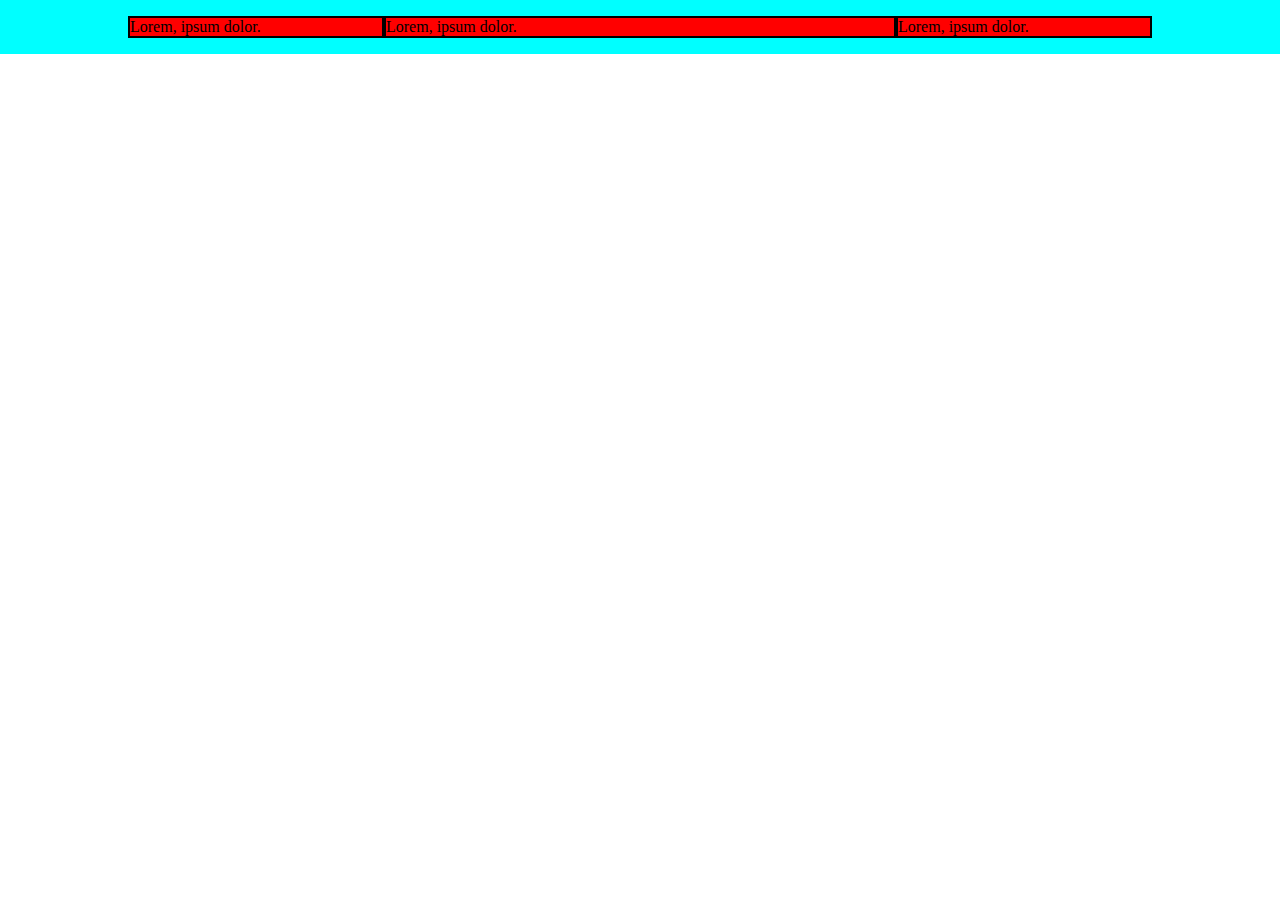
==== index.html @ b1a3d9f4 "initial commit+ header" ====
<!DOCTYPE html>
<html lang="en">
<head>
    <meta charset="UTF-8">
    <meta http-equiv="X-UA-Compatible" content="IE=edge">
    <meta name="viewport" content="width=device-width, initial-scale=1.0">
    <link rel="stylesheet" href="./assets/style.css">
    <title>Discord</title>
</head>
<body class="debug">
    <header>
        
        <div class="container">
            
            <div class="row">
                <div class="col-3"> Lorem, ipsum dolor.</div>
                <div class="col-6">Lorem, ipsum dolor.</div>
                <div class="col-3">Lorem, ipsum dolor.</div>
            </div>

            

        </div>
    </header>
    <main></main>
    <footer></footer>
</body>
</html>
---- assets/style.css ----
*{
    margin: 0;
    padding: 0;
    box-sizing: border-box;
}

/* #region Utilities */

.container{
    width: 80%;
    max-width:1200px;
    margin: auto;
}

.row{
    display: flex;
}

.col-1{
    width: calc((100% / 12) * 1);
}

.col-3{
    width: calc((100% / 12) * 3);
}

.col-4{
    width: calc((100% / 12) * 4);
}

.col-6{
    width: calc((100% / 12) * 6);
}
/* #endregion utilities */

/* #region debug */

.debug header{
    background-color: aqua;
}

.debug [class^="col-"]{
    background-color: red;
    border: 2px solid;
}

/* #endregion debug */

header > .container{
    padding: 1rem 0;
}
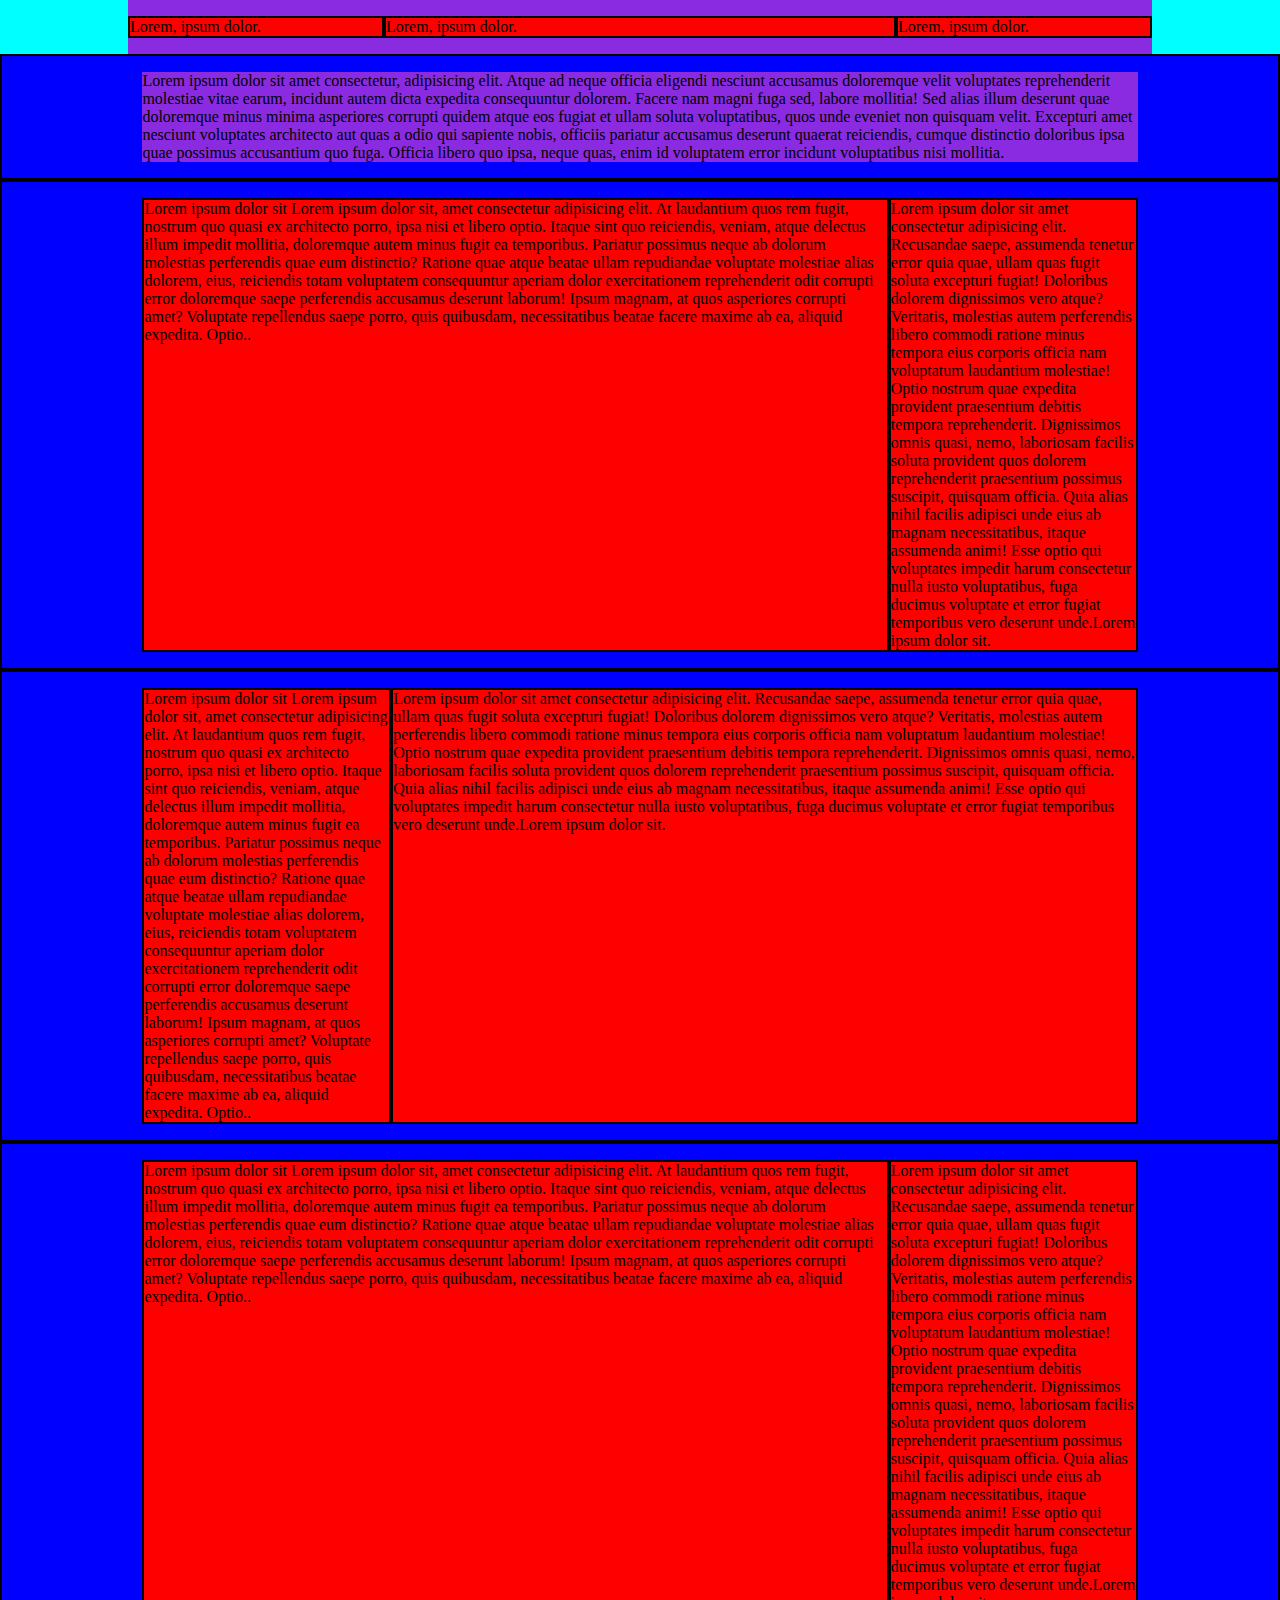
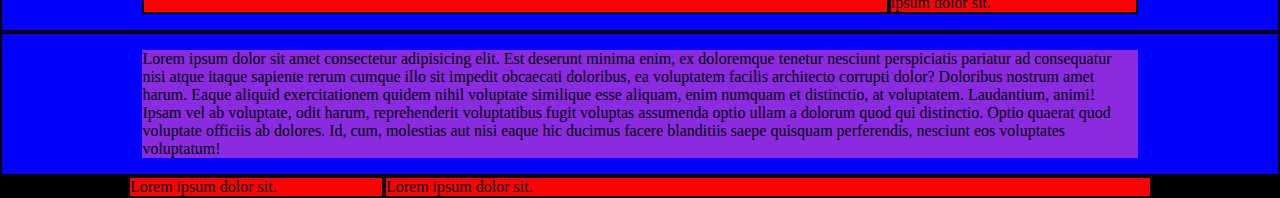
==== commit cfc3a090: "add main" ====
--- a/index.html
+++ b/index.html
@@ -22,7 +22,55 @@
 
         </div>
     </header>
-    <main></main>
-    <footer></footer>
+    <main>
+        <div class="container-fluid">
+            <div class="container">
+                Lorem ipsum dolor sit amet consectetur, adipisicing elit. Atque ad neque officia eligendi nesciunt accusamus doloremque velit voluptates reprehenderit molestiae vitae earum, incidunt autem dicta expedita consequuntur dolorem. Facere nam magni fuga sed, labore mollitia! Sed alias illum deserunt quae doloremque minus minima asperiores corrupti quidem atque eos fugiat et ullam soluta voluptatibus, quos unde eveniet non quisquam velit. Excepturi amet nesciunt voluptates architecto aut quas a odio qui sapiente nobis, officiis pariatur accusamus deserunt quaerat reiciendis, cumque distinctio doloribus ipsa quae possimus accusantium quo fuga. Officia libero quo ipsa, neque quas, enim id voluptatem error incidunt voluptatibus nisi mollitia.
+            </div>
+        </div>
+        <div class="container-fluid">
+            <div class="container book_frog">
+                 <div class="row">
+                    <div class="col-9">Lorem ipsum dolor sit Lorem ipsum dolor sit, amet consectetur adipisicing elit. At laudantium quos rem fugit, nostrum quo quasi ex architecto porro, ipsa nisi et libero optio. Itaque sint quo reiciendis, veniam, atque delectus illum impedit mollitia, doloremque autem minus fugit ea temporibus. Pariatur possimus neque ab dolorum molestias perferendis quae eum distinctio? Ratione quae atque beatae ullam repudiandae voluptate molestiae alias dolorem, eius, reiciendis totam voluptatem consequuntur aperiam dolor exercitationem reprehenderit odit corrupti error doloremque saepe perferendis accusamus deserunt laborum! Ipsum magnam, at quos asperiores corrupti amet? Voluptate repellendus saepe porro, quis quibusdam, necessitatibus beatae facere maxime ab ea, aliquid expedita. Optio..</div>
+                    <div class="col-3">Lorem ipsum dolor sit amet consectetur adipisicing elit. Recusandae saepe, assumenda tenetur error quia quae, ullam quas fugit soluta excepturi fugiat! Doloribus dolorem dignissimos vero atque? Veritatis, molestias autem perferendis libero commodi ratione minus tempora eius corporis officia nam voluptatum laudantium molestiae! Optio nostrum quae expedita provident praesentium debitis tempora reprehenderit. Dignissimos omnis quasi, nemo, laboriosam facilis soluta provident quos dolorem reprehenderit praesentium possimus suscipit, quisquam officia. Quia alias nihil facilis adipisci unde eius ab magnam necessitatibus, itaque assumenda animi! Esse optio qui voluptates impedit harum consectetur nulla iusto voluptatibus, fuga ducimus voluptate et error fugiat temporibus vero deserunt unde.Lorem ipsum dolor sit.</div>
+                 </div>
+            </div>
+        </div>
+
+        <div class="container-fluid">
+            <div class="container table_wizard">
+                 <div class="row">
+                    <div class="col-3">Lorem ipsum dolor sit Lorem ipsum dolor sit, amet consectetur adipisicing elit. At laudantium quos rem fugit, nostrum quo quasi ex architecto porro, ipsa nisi et libero optio. Itaque sint quo reiciendis, veniam, atque delectus illum impedit mollitia, doloremque autem minus fugit ea temporibus. Pariatur possimus neque ab dolorum molestias perferendis quae eum distinctio? Ratione quae atque beatae ullam repudiandae voluptate molestiae alias dolorem, eius, reiciendis totam voluptatem consequuntur aperiam dolor exercitationem reprehenderit odit corrupti error doloremque saepe perferendis accusamus deserunt laborum! Ipsum magnam, at quos asperiores corrupti amet? Voluptate repellendus saepe porro, quis quibusdam, necessitatibus beatae facere maxime ab ea, aliquid expedita. Optio..</div>
+                    <div class="col-9">Lorem ipsum dolor sit amet consectetur adipisicing elit. Recusandae saepe, assumenda tenetur error quia quae, ullam quas fugit soluta excepturi fugiat! Doloribus dolorem dignissimos vero atque? Veritatis, molestias autem perferendis libero commodi ratione minus tempora eius corporis officia nam voluptatum laudantium molestiae! Optio nostrum quae expedita provident praesentium debitis tempora reprehenderit. Dignissimos omnis quasi, nemo, laboriosam facilis soluta provident quos dolorem reprehenderit praesentium possimus suscipit, quisquam officia. Quia alias nihil facilis adipisci unde eius ab magnam necessitatibus, itaque assumenda animi! Esse optio qui voluptates impedit harum consectetur nulla iusto voluptatibus, fuga ducimus voluptate et error fugiat temporibus vero deserunt unde.Lorem ipsum dolor sit.</div>
+                 </div>
+            </div>
+        </div>
+
+        <div class="container-fluid">
+            <div class="container taqquino">
+                 <div class="row">
+                    <div class="col-9">Lorem ipsum dolor sit Lorem ipsum dolor sit, amet consectetur adipisicing elit. At laudantium quos rem fugit, nostrum quo quasi ex architecto porro, ipsa nisi et libero optio. Itaque sint quo reiciendis, veniam, atque delectus illum impedit mollitia, doloremque autem minus fugit ea temporibus. Pariatur possimus neque ab dolorum molestias perferendis quae eum distinctio? Ratione quae atque beatae ullam repudiandae voluptate molestiae alias dolorem, eius, reiciendis totam voluptatem consequuntur aperiam dolor exercitationem reprehenderit odit corrupti error doloremque saepe perferendis accusamus deserunt laborum! Ipsum magnam, at quos asperiores corrupti amet? Voluptate repellendus saepe porro, quis quibusdam, necessitatibus beatae facere maxime ab ea, aliquid expedita. Optio..</div>
+                    <div class="col-3">Lorem ipsum dolor sit amet consectetur adipisicing elit. Recusandae saepe, assumenda tenetur error quia quae, ullam quas fugit soluta excepturi fugiat! Doloribus dolorem dignissimos vero atque? Veritatis, molestias autem perferendis libero commodi ratione minus tempora eius corporis officia nam voluptatum laudantium molestiae! Optio nostrum quae expedita provident praesentium debitis tempora reprehenderit. Dignissimos omnis quasi, nemo, laboriosam facilis soluta provident quos dolorem reprehenderit praesentium possimus suscipit, quisquam officia. Quia alias nihil facilis adipisci unde eius ab magnam necessitatibus, itaque assumenda animi! Esse optio qui voluptates impedit harum consectetur nulla iusto voluptatibus, fuga ducimus voluptate et error fugiat temporibus vero deserunt unde.Lorem ipsum dolor sit.</div>
+                 </div>
+            </div>
+        </div>
+
+
+
+        <div class="container-fluid ">
+            <div class="container mobile_devices">
+                Lorem ipsum dolor sit amet consectetur adipisicing elit. Est deserunt minima enim, ex doloremque tenetur nesciunt perspiciatis pariatur ad consequatur nisi atque itaque sapiente rerum cumque illo sit impedit obcaecati doloribus, ea voluptatem facilis architecto corrupti dolor? Doloribus nostrum amet harum. Eaque aliquid exercitationem quidem nihil voluptate similique esse aliquam, enim numquam et distinctio, at voluptatem. Laudantium, animi! Ipsam vel ab voluptate, odit harum, reprehenderit voluptatibus fugit voluptas assumenda optio ullam a dolorum quod qui distinctio. Optio quaerat quod voluptate officiis ab dolores. Id, cum, molestias aut nisi eaque hic ducimus facere blanditiis saepe quisquam perferendis, nesciunt eos voluptates voluptatum!
+            </div>
+
+        </div>
+    </main>
+    <footer>
+        <div class="container">
+            <div class="row">
+                <div class="col-3">Lorem ipsum dolor sit.</div>
+                <div class="col-9">Lorem ipsum dolor sit.</div>
+            </div>
+        </div>
+    </footer>
 </body>
 </html>--- a/assets/style.css
+++ b/assets/style.css
@@ -10,6 +10,10 @@
     width: 80%;
     max-width:1200px;
     margin: auto;
+}
+
+.container-fluid{
+    width: 100%;
 }
 
 .row{
@@ -31,6 +35,10 @@
 .col-6{
     width: calc((100% / 12) * 6);
 }
+
+.col-9{
+    width: calc((100% / 12) * 9);
+}
 /* #endregion utilities */
 
 /* #region debug */
@@ -44,8 +52,27 @@
     border: 2px solid;
 }
 
+.debug .container-fluid{
+    background-color: blue;
+    border: 2px solid;
+}
+
+.debug .container{
+    background-color: blueviolet;
+
+}
+
 /* #endregion debug */
 
 header > .container{
     padding: 1rem 0;
+    
+}
+
+main > .container-fluid{
+    padding: 1rem;
+}
+
+footer{
+    background-color: black;
 }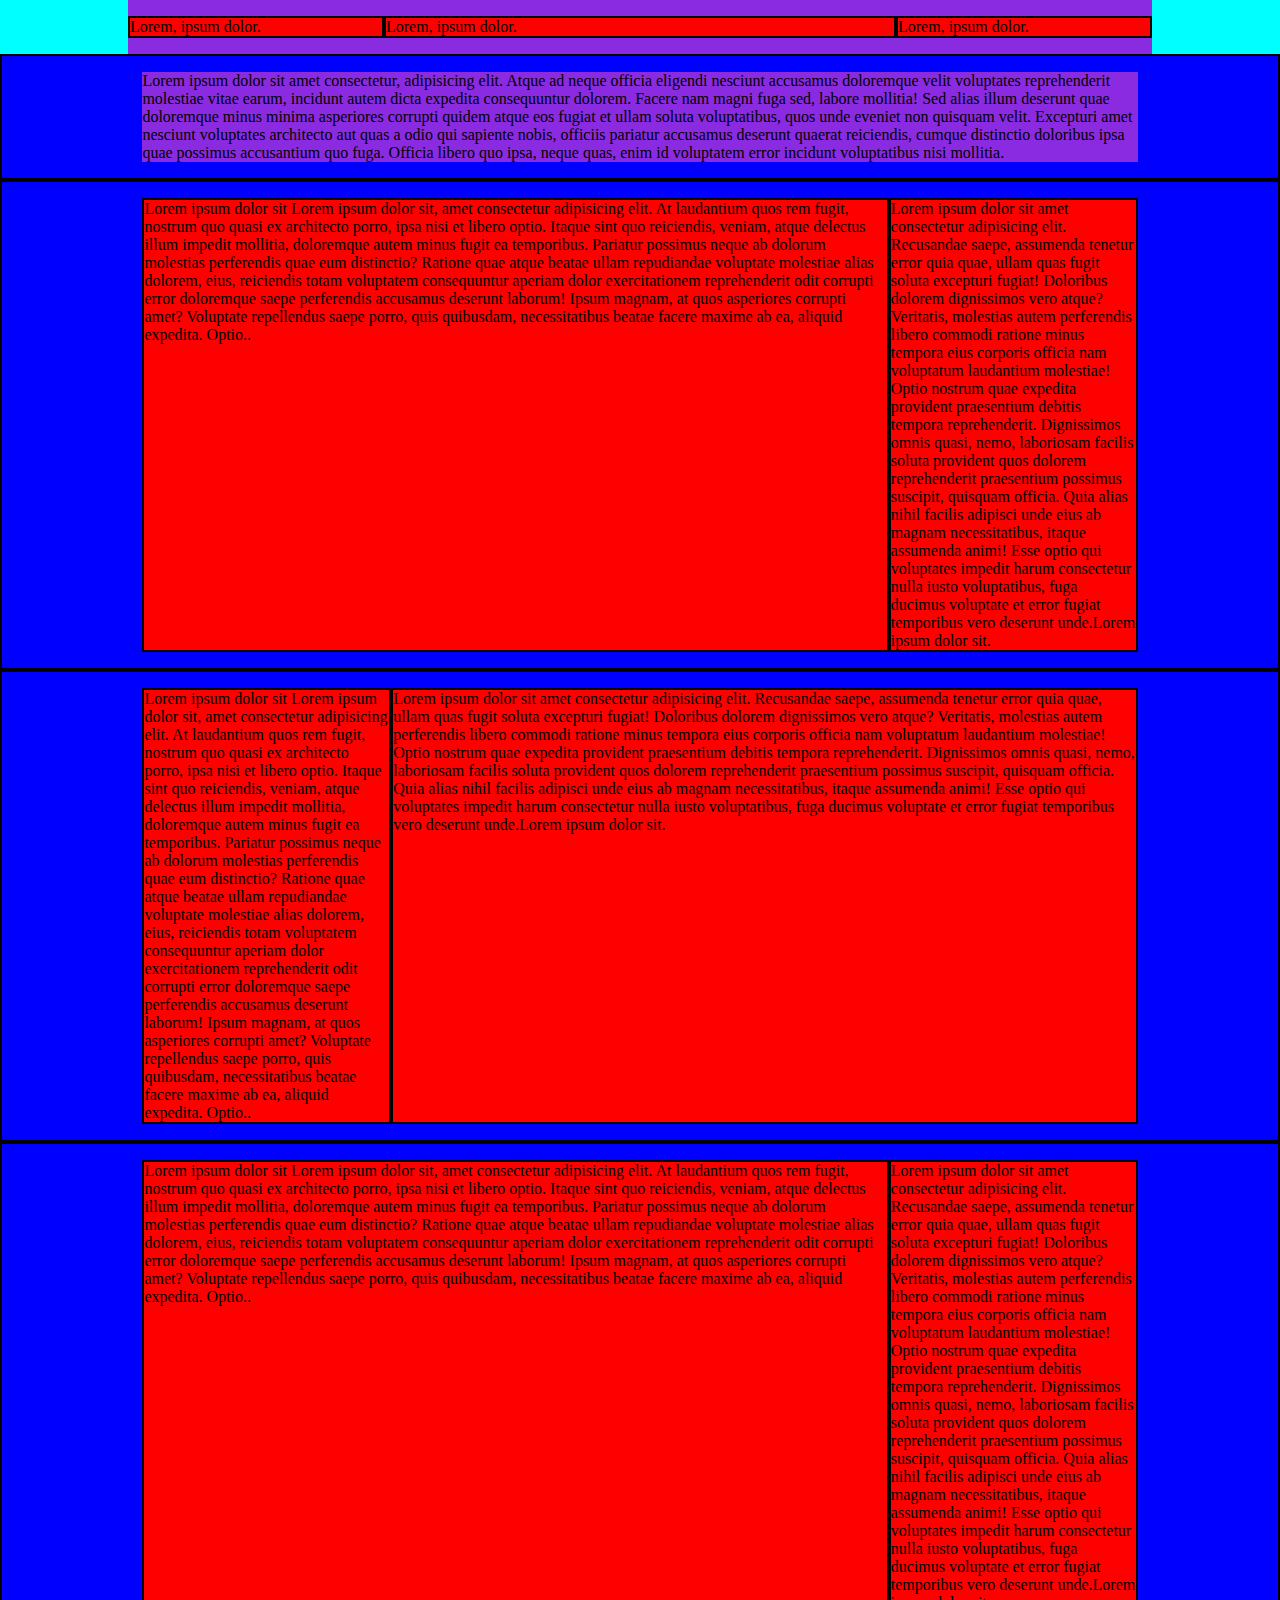
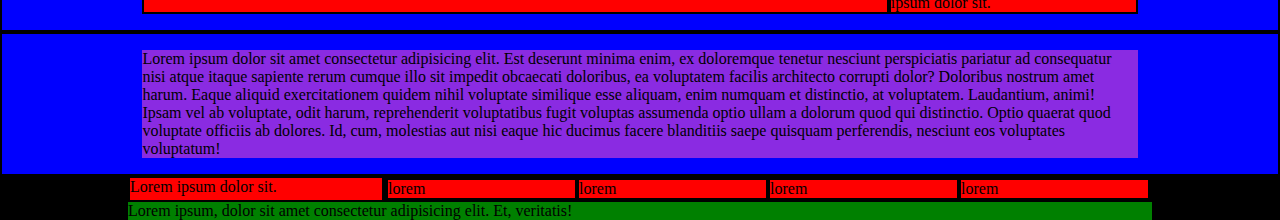
==== commit 4e810d4e: "add footer" ====
--- a/index.html
+++ b/index.html
@@ -67,9 +67,25 @@
     <footer>
         <div class="container">
             <div class="row">
-                <div class="col-3">Lorem ipsum dolor sit.</div>
-                <div class="col-9">Lorem ipsum dolor sit.</div>
+                <div class="col-3">
+                    Lorem ipsum dolor sit.
+                </div>
+                <div class="col-9">
+                    <div class="row">
+                        <div class="col-3">lorem</div>
+                        <div class="col-3">lorem</div>
+                        <div class="col-3">lorem</div>
+                        <div class="col-3">lorem</div>
+                        
+                    </div>
+                </div>
             </div>
+        </div>
+
+        <div class="container flex">
+           
+                <p>Lorem ipsum, dolor sit amet consectetur adipisicing elit. Et, veritatis!</p>
+            
         </div>
     </footer>
 </body>
--- a/assets/style.css
+++ b/assets/style.css
@@ -62,6 +62,10 @@
 
 }
 
+.debug p{
+    background-color: green;
+}
+
 /* #endregion debug */
 
 header > .container{
